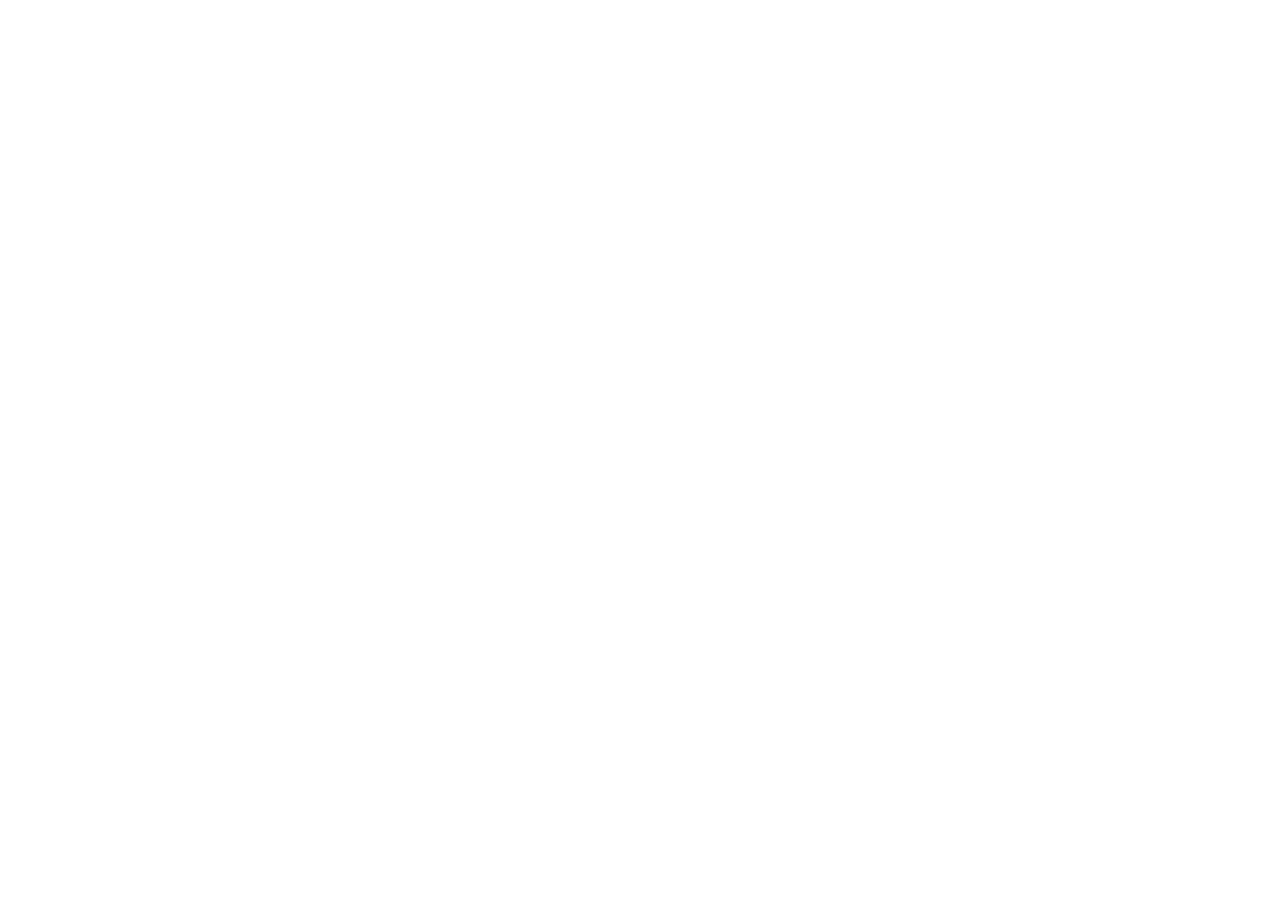
==== index.html @ 8c7057bc "Initial Working Directory Setup" ====
<!DOCTYPE html>
<html lang="en">

<head>
    <meta charset="UTF-8">
    <meta http-equiv="X-UA-Compatible" content="IE=edge">
    <meta name="viewport" content="width=device-width, initial-scale=1.0">
    <title>LaForant</title>
</head>

<body>

</body>

</html>
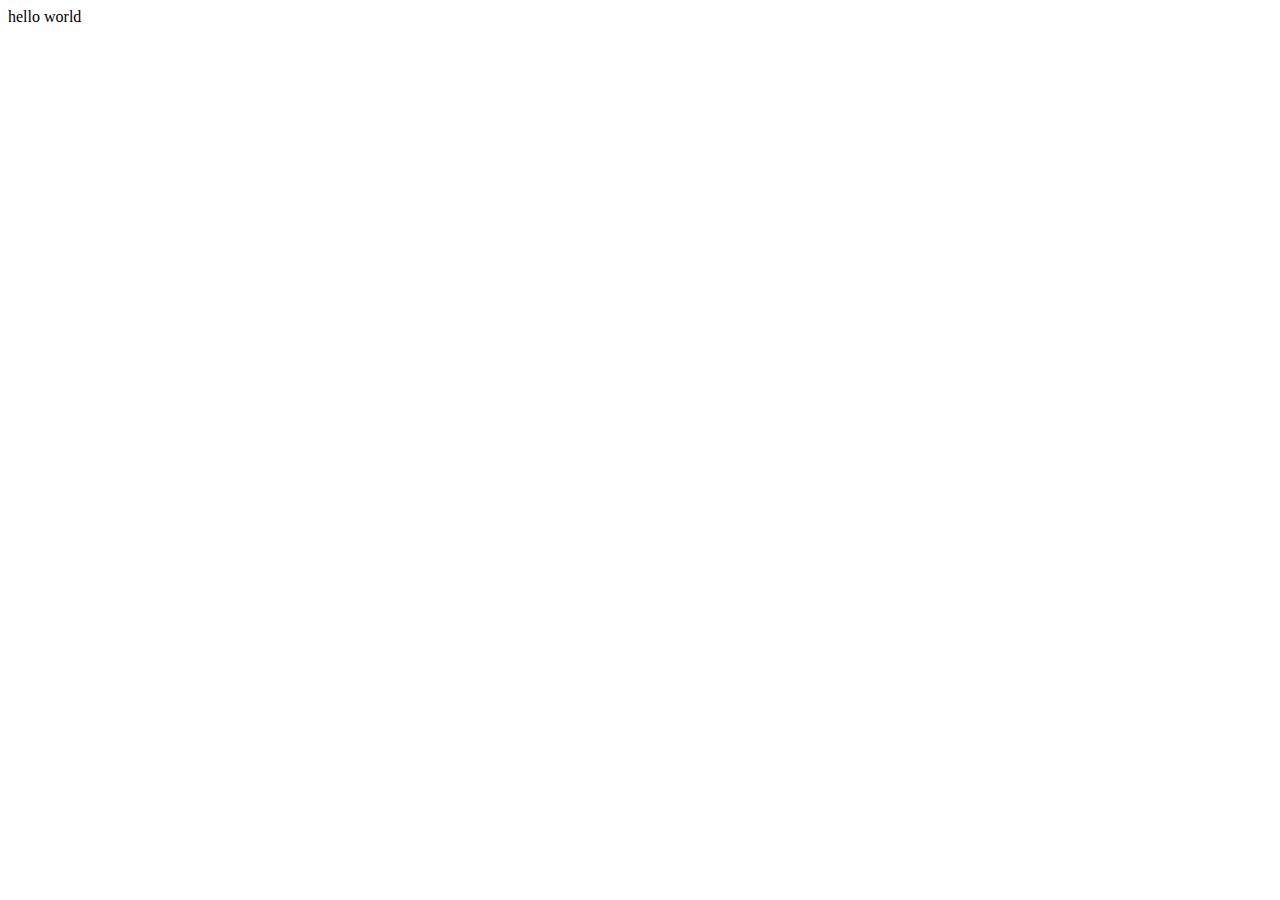
==== commit 0de65c21: "i edit helloworld" ====
--- a/index.html
+++ b/index.html
@@ -9,7 +9,7 @@
 </head>
 
 <body>
-
+    hello world
 </body>
 
 </html>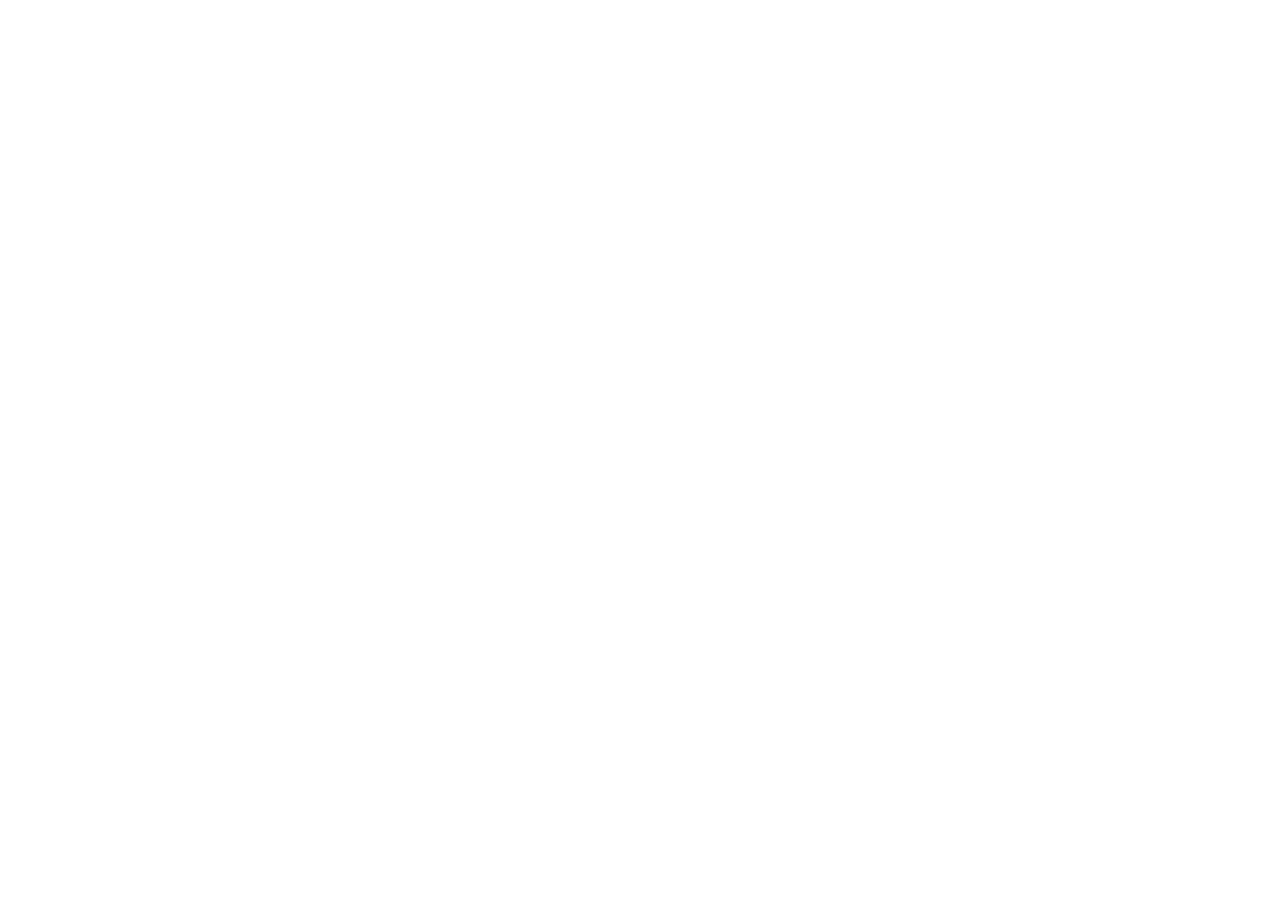
==== commit 62ec4f90: "Merge branch 'main' into LOUIII" ====
--- a/index.html
+++ b/index.html
@@ -5,11 +5,18 @@
     <meta charset="UTF-8">
     <meta http-equiv="X-UA-Compatible" content="IE=edge">
     <meta name="viewport" content="width=device-width, initial-scale=1.0">
+    <link rel="stylesheet" href="styles/style.css">
     <title>LaForant</title>
 </head>
 
 <body>
-    hello world
+
+    <header>
+        <nav>
+            <div class="container"></div>
+        </nav>
+    </header>
+
 </body>
 
 </html>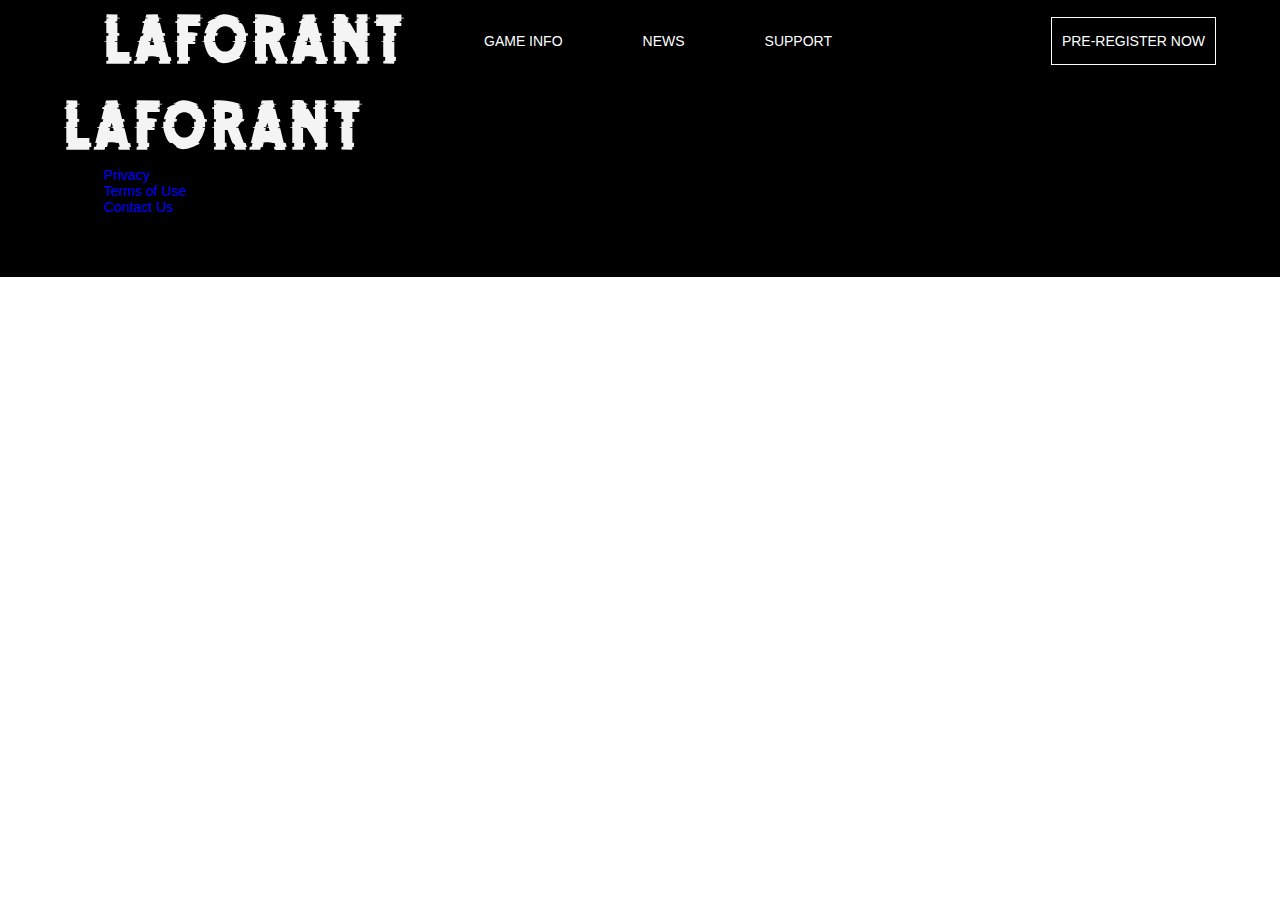
==== commit b61525cb: "first-progress" ====
--- a/index.html
+++ b/index.html
@@ -5,18 +5,73 @@
     <meta charset="UTF-8">
     <meta http-equiv="X-UA-Compatible" content="IE=edge">
     <meta name="viewport" content="width=device-width, initial-scale=1.0">
-    <link rel="stylesheet" href="styles/style.css">
+    <link rel="stylesheet" href="./styles/style.css">
     <title>LaForant</title>
 </head>
 
 <body>
 
     <header>
-        <nav>
-            <div class="container"></div>
+        <nav class="container">
+            <ul class="main-list">
+                <li class="logo-container">
+                    <a href="#">
+                        <img src="./images/logo.svg" alt="" class="logo">
+                    </a>
+                </li>
+                <li><a href="#">Game Info</a></li>
+                <li><a href="#">News</a></li>
+                <li><a href="#">Support</a></li>
+            </ul>
+
+            <div class="pre-register-btn">
+                <a href="#">Pre-Register Now</a>
+            </div>
         </nav>
     </header>
 
+    <!-- Hero section -->
+    <section class="hero">
+
+    </section>
+
+    <!-- Agents -->
+    <section class="agents">
+
+    </section>
+
+    <!-- Maps -->
+    <section class="maps">
+
+    </section>
+
+    <footer>
+        <div class="container">
+            <div class="footer-logo">
+                <img src="./images/logo.svg" alt="">
+            </div>
+
+            <ul class="footer-nav">
+                <li>Privacy</li>
+                <li>Terms of Use</li>
+                <li>Contact Us</li>
+            </ul>
+
+            <ul class="sosmed">
+                <li>
+                    <img src="" alt="">
+                </li>
+                <li>
+                    <img src="" alt="">
+                </li>
+                <li>
+                    <img src="" alt="">
+                </li>
+            </ul>
+        </div>
+    </footer>
+
+    <script src="./scripts/main.js"></script>
 </body>
 
 </html>--- a/styles/style.css
+++ b/styles/style.css
@@ -0,0 +1,79 @@
+html, body {
+    font-family: Arial, Helvetica, sans-serif;
+    margin: 0;
+    padding: 0;
+    box-sizing: border-box;
+    font-size: 14px;
+}
+
+/* * {
+    margin: 0;
+    padding: 0;
+    box-sizing: border-box;
+} */
+
+a {
+    text-decoration: none;
+    color: white;
+}
+
+li {
+    list-style: none;
+}
+
+.container {
+    width: 90%;
+    margin: auto;
+}
+
+/* Header (Navigation) */
+header {
+    background: #000;
+    height: 100px;
+    text-transform: uppercase;
+    /* position: fixed;
+    top: 0;
+    right: 0;
+    left: 0;
+    z-index: 999; */
+}
+
+nav {
+    display: flex;
+    justify-content: space-between;
+    align-items: center;
+}
+
+.logo {
+    width: 300px;
+}
+
+.main-list {
+    display: flex;
+    justify-content: space-between;
+    align-items: center;
+}
+
+.main-list li {
+    padding: 0 40px;
+}
+
+.main-list > .logo-container {
+    padding-left: 0;
+}
+
+.pre-register-btn {
+    border: solid #fff 1px;
+    padding: 15px 10px;
+}
+
+
+/* Footer */
+footer {
+    background: #000;
+    color: white;
+}
+
+.footer-nav li {
+    color: blue;
+}